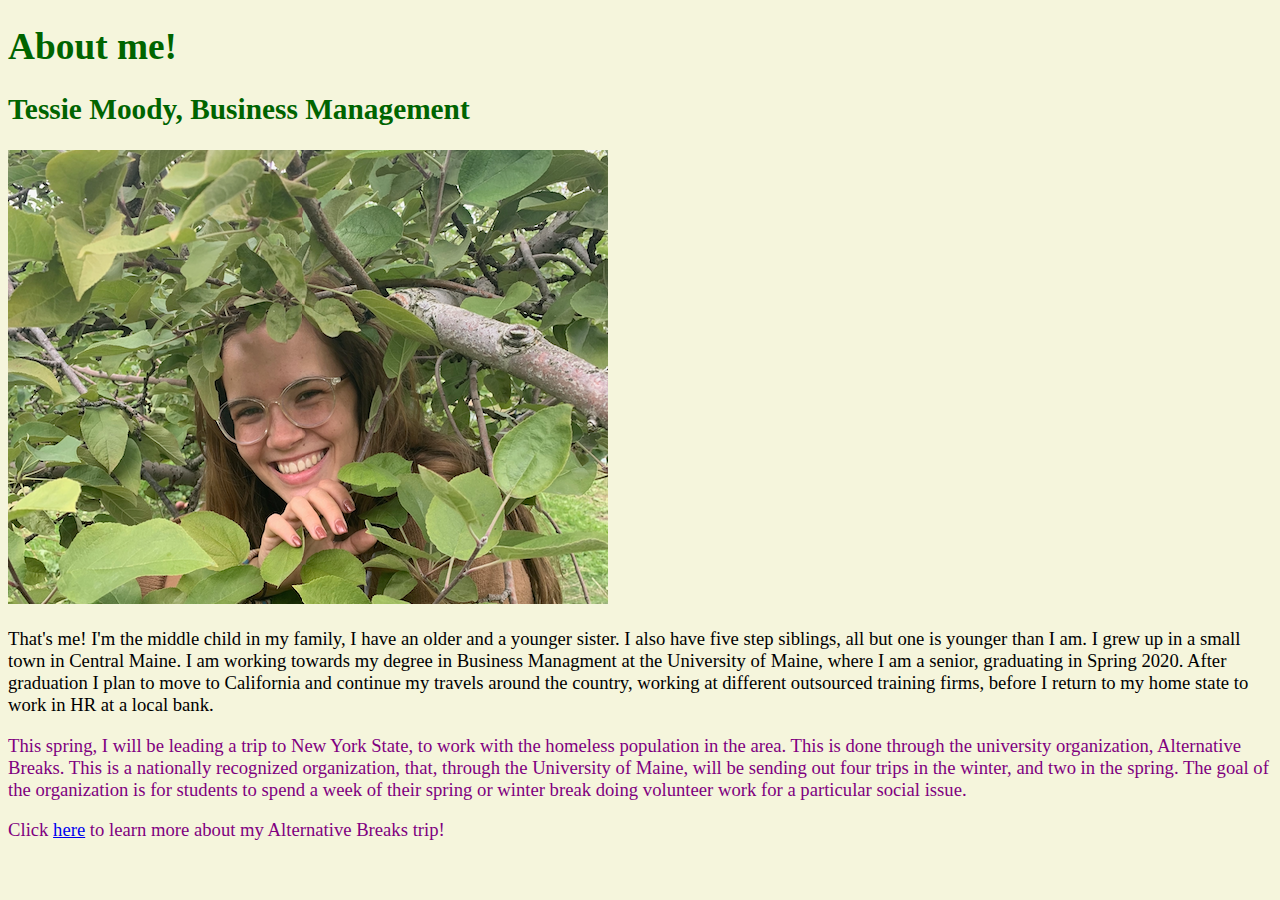
==== aboutme.html @ 247f37b3 "Add files via upload" ====
<!DOCTYPE html>

<html>

    <head>
        <title> About Me!</title>
		<link HREF="styles.css" rel="stylesheet">    
    </head>

    <body>

        <h1> About me! </h1>
        <h2> Tessie Moody, Business Management </h2>

<p>
		<IMG SRC="portrait2.jpg">
	</IMG>
</p>

    	<p> That's me! I'm the middle child in my family, I have an older and a younger sister. I also have five step siblings, all but one is younger than I am. I grew up in a small town in Central Maine. I am working towards my degree in Business Managment at the University of Maine, where I am a senior, graduating in Spring 2020. After graduation I plan to move to California and continue my travels around the country, working at different outsourced training firms, before I return to my home state to work in HR at a local bank. </p>

    	<AB>
    	<p> This spring, I will be leading a trip to New York State, to work with the homeless population in the area. This is done through the university organization, Alternative Breaks. This is a nationally recognized organization, that, through the University of Maine, will be sending out four trips in the winter, and two in the spring. The goal of the organization is for students to spend a week of their spring or winter break doing volunteer work for a particular social issue. </p>
    	<p> Click <A HREF="alternativebreaks.html"> here</A> to learn more about my Alternative Breaks trip!  

    </body>

</html>
---- styles.css ----
h1 {color: darkgreen; font-size: 28pt;} 
h2 {color: darkgreen; font-size: 22pt;}
h3 {color: darkgreen; font-size: 20pt;}
Body {background: beige; color: black; font-size: 14pt;}
a:hover {color: darkblue;}
AB p {color: purple;} /*the paragraph about AB in about me */
nav a {display: inline-block; border: 3px solid darkgreen; padding: 10px; background: lightgreen;} /*these are the links*/
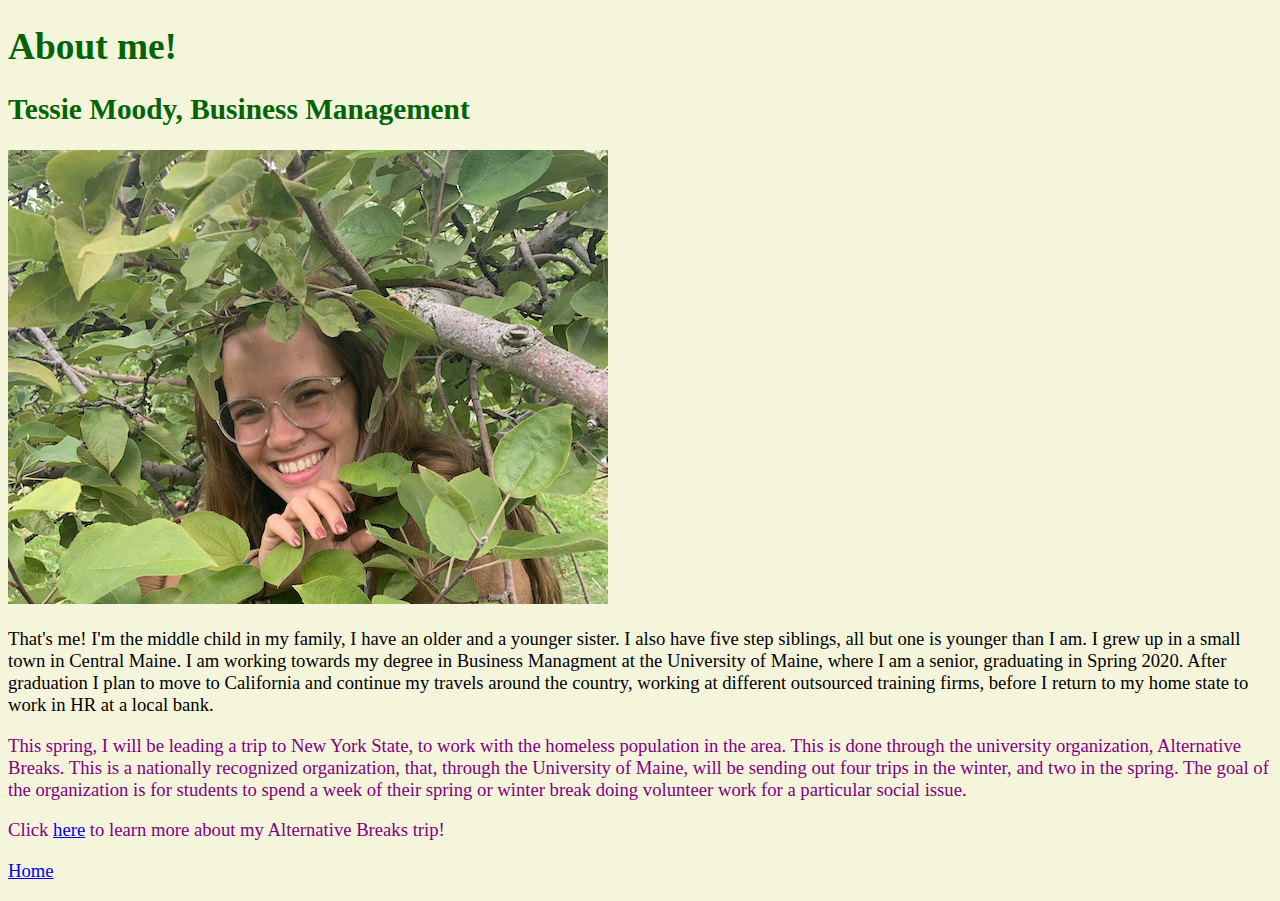
==== commit 2e7b9dc8: "Add files via upload" ====
--- a/aboutme.html
+++ b/aboutme.html
@@ -23,6 +23,8 @@
     	<p> This spring, I will be leading a trip to New York State, to work with the homeless population in the area. This is done through the university organization, Alternative Breaks. This is a nationally recognized organization, that, through the University of Maine, will be sending out four trips in the winter, and two in the spring. The goal of the organization is for students to spend a week of their spring or winter break doing volunteer work for a particular social issue. </p>
     	<p> Click <A HREF="alternativebreaks.html"> here</A> to learn more about my Alternative Breaks trip!  
 
+    	<p> <A HREF="index.html"> Home</A>
+
     </body>
 
 </html>
